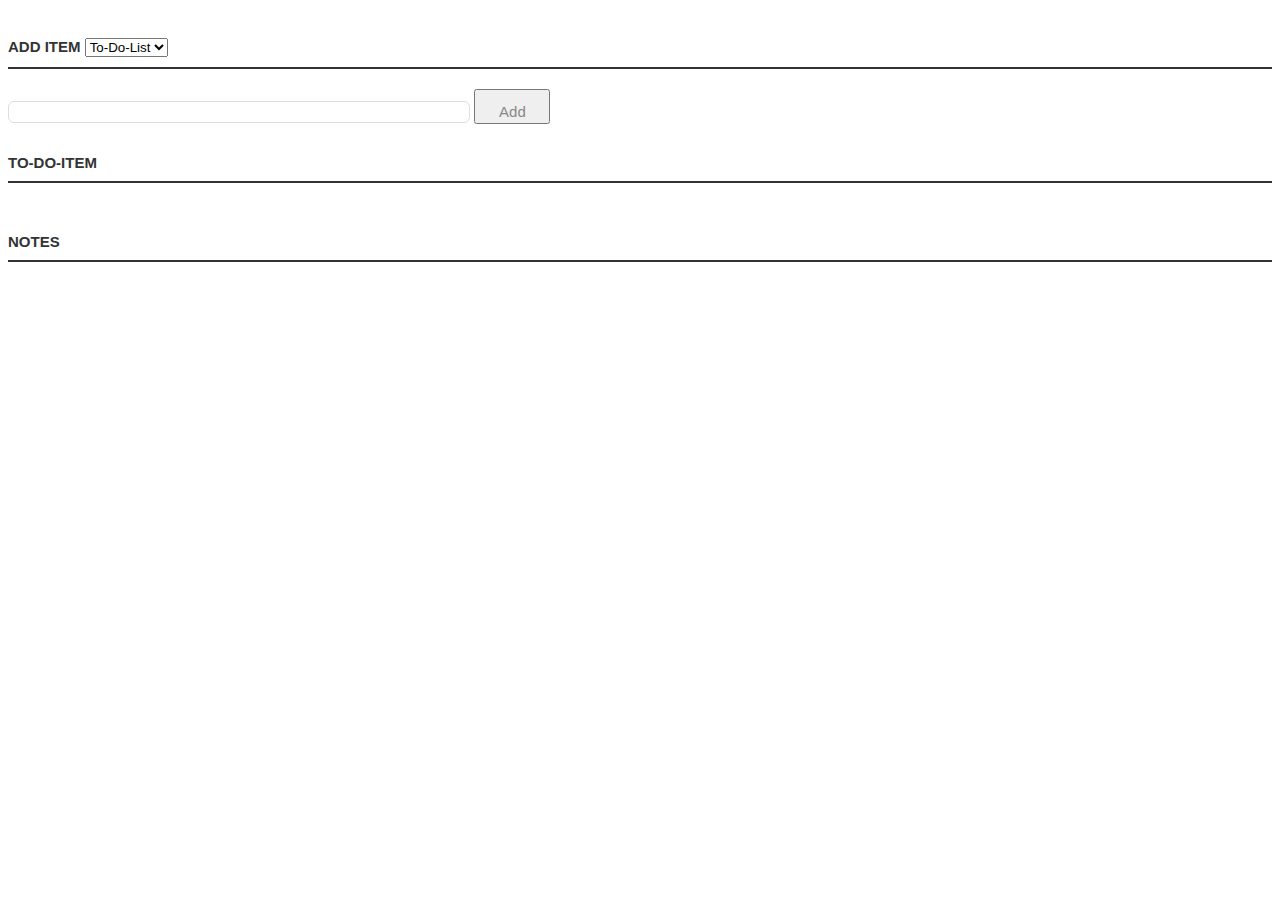
==== ToDoList.html @ 0cf2d063 "ToDoList.html added" ====
<html>
  <head>
    <title>Todo App</title>
    <!-- <link href='https://fonts.googleapis.com/css?family=Lato:300,400,700' rel='stylesheet' type='text/css'> -->
<!--    <link rel="manifest" href="manifest.json">-->
    <link rel="stylesheet" href="style.css" type="text/css" media="screen" charset="utf-8">    
         
  </head>
  <body>
      
<!--    <div class="container">-->
 
<section class="todo">
    
        <label for="new-task"> Add Item 
        <select onclick="choices">
              <option value="todolist">To-Do-List</option>
              <option value="note">Note</option>
        </select>
            
        </label>

           
        <form class="todo-form" action="" method="post">
	            <input id="task" class="task" type="text" name="task" size="40" maxlength="35" autocomplete="off" tabindex="-1">
             <button ><input type="submit" class="task-submit icon-add" value="Add" tabindex="-1"></button>
        
        <label for="new-task"> To-Do-Item </label>
            
        <div class="todo-list"></div>
            
        <label for="new-task"> Notes </label>
	        </form>
    
 </section>
      
<!--    </div>-->
    <script type="text/javascript" src="/js/todolist.js"></script>
    <script src="/js/jquery-3.1.1.js"></script>
    <script src="/js/jquery.cookie.js"></script>
    <script src="/js/jquery.jeditable.js"></script>
    <script src="/js/popup.js"></script>
    <script src="/js/extra.js"></script>

  </body>
</html>
---- style.css ----
/* Basic Style */
body {
  background: #fff;
  color: #333;
  font-family: Lato, sans-serif;
}
.container {
  display: block;
  width: 400px;
  margin: 100px auto 0;
}
ul {
  margin: 0;
  padding: 0;
}
li * {
  float: left;
}
li, h3 {
  clear:both;
  list-style:none;
}
input, .task-submit{
  outline: none;
}
.task-submit {
  background: none;
  border: 0px;
  color: #888;
  font-size: 15px;
  width: 60px;
  margin: 10px 0 0;
  font-family: Lato, sans-serif;
  cursor: pointer;
    
}
.task-submit:hover {
  color: #333;
}

.icon-add {
  background-position: -12px 0;
}

/* Heading */
h3,
label[for='new-task'] {
  color: #333;
  font-weight: 700;
  font-size: 15px;
  border-bottom: 2px solid #333;
  padding: 30px 0 10px;
  margin: 0;
  text-transform: uppercase;
}
input[type="text"] {
  margin: 0;
  font-size: 18px;
  line-height: 18px;
  height: 18px;
  padding: 10px;
  border: 1px solid #ddd;
  background: #fff;
  border-radius: 6px;
  font-family: Lato, sans-serif;
  color: #888;
}
input[type="text"]:focus {
  color: #333;
}

/* New Task */
label[for='new-task'] {
  display: block;
  margin: 0 0 20px;
}
input#new-task {
  float: left;
  width: 318px;
}
p > button:hover {
  color: #0FC57C;
}

/* Task list */
li {
  overflow: hidden;
  padding: 20px 0;
  border-bottom: 1px solid #eee;
}
li > input[type="checkbox"] {
  margin: 0 10px;
  position: relative;
  top: 15px;
}
li > label {
  font-size: 18px;
  line-height: 40px;
  width: 237px;
  padding: 0 0 0 11px;
}
li >  input[type="text"] {
  width: 226px;
}
li > .delete:hover {
  color: #CF2323;
}
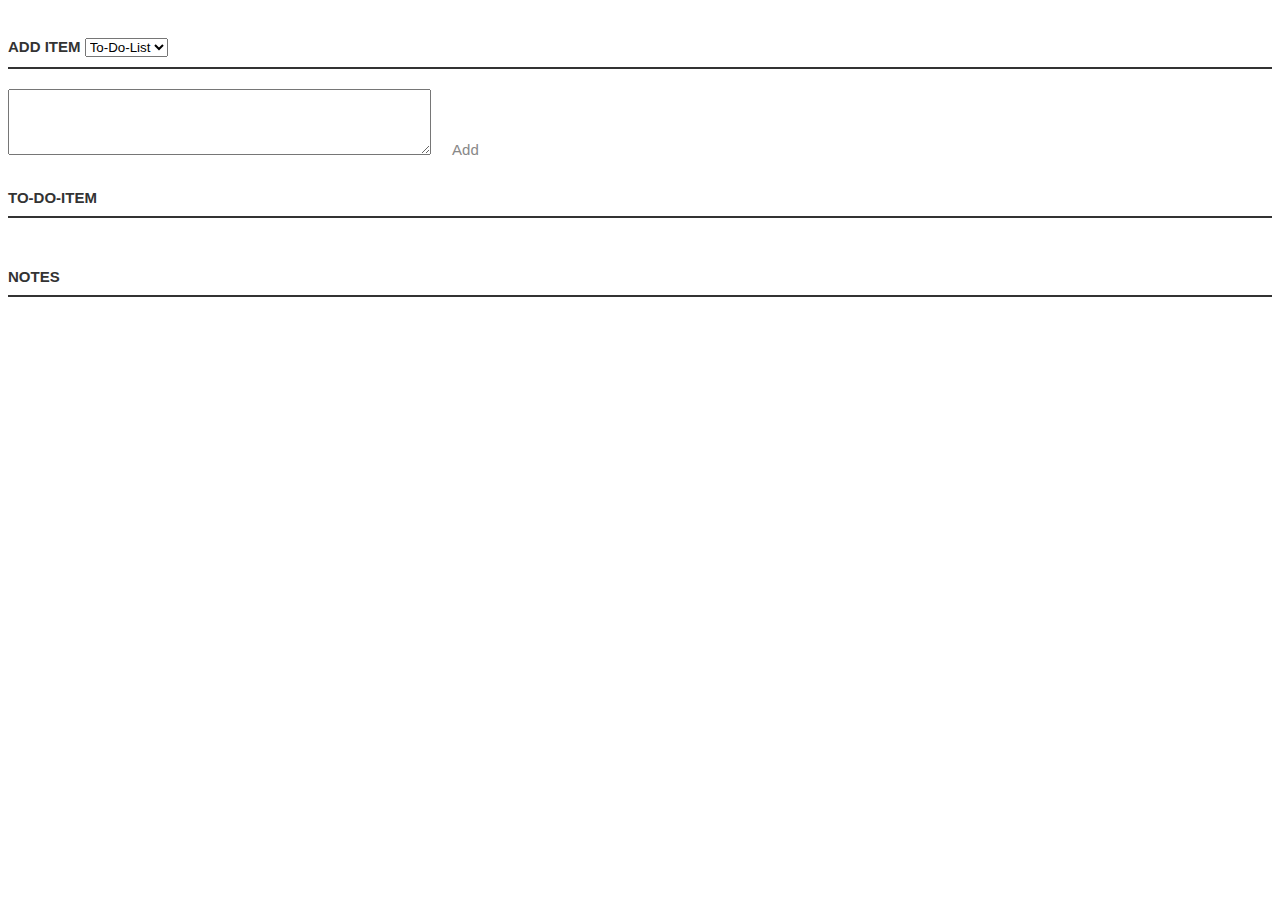
==== commit f8cd59bd: "Added note function and text area" ====
--- a/ToDoList.html
+++ b/ToDoList.html
@@ -9,38 +9,44 @@
   <body>
       
 <!--    <div class="container">-->
- 
+
 <section class="todo">
     
-        <label for="new-task"> Add Item 
-        <select onclick="choices">
-              <option value="todolist">To-Do-List</option>
-              <option value="note">Note</option>
-        </select>
-            
-        </label>
+    <label for="new-task"> Add Item 
+    <select id="choiceDropDown">
+      <option value="todolist">To-Do-List</option>
+      <option value="note">Note</option>
+    </select>
+        
+    </label>
+ 
+    <form class="todo-form" action="" method="post"> 
 
-           
-        <form class="todo-form" action="" method="post">
-	            <input id="task" class="task" type="text" name="task" size="40" maxlength="35" autocomplete="off" tabindex="-1">
-             <button ><input type="submit" class="task-submit icon-add" value="Add" tabindex="-1"></button>
+        <!-- <input id="task" class="task" type="text" name="task" size="40" autocomplete="off" tabindex="-1"> -->
+        <textarea class="task" id="task" rows="4" cols="50"></textarea>
         
-        <label for="new-task"> To-Do-Item </label>
-            
-        <div class="todo-list"></div>
-            
-        <label for="new-task"> Notes </label>
-	        </form>
+        <input type="submit" id="addBtn" class="task-submit icon-add" value="Add" tabindex="-1">
+    
+    <label for="new-task"> To-Do-Item </label>
+    <div id="todo-section" class="todo-list">
+        <ul id="todo-items"></ul> 
+    </div>
+        
+    <label for="new-task"> Notes </label> 
+    <div id="note-section">
+        <ul id="note-items"></ul>
+    </div>
+       </form>
     
  </section>
       
 <!--    </div>-->
-    <script type="text/javascript" src="/js/todolist.js"></script>
-    <script src="/js/jquery-3.1.1.js"></script>
-    <script src="/js/jquery.cookie.js"></script>
-    <script src="/js/jquery.jeditable.js"></script>
-    <script src="/js/popup.js"></script>
-    <script src="/js/extra.js"></script>
+    <!-- <script type="text/javascript" src="js/todolist.js"></script> -->
+    <script src="js/jquery-3.1.1.js"></script>
+    <script src="js/jquery.cookie.js"></script>
+    <script src="js/jquery.jeditable.js"></script>
+    <script src="js/popup.js"></script>
+    <script src="js/extra.js"></script>
 
   </body>
 </html>--- a/style.css
+++ b/style.css
@@ -15,6 +15,7 @@
 }
 li * {
   float: left;
+  padding-left: 15px;
 }
 li, h3 {
   clear:both;
@@ -85,11 +86,13 @@
 /* Task list */
 li {
   overflow: hidden;
-  padding: 20px 0;
+  padding: 20px;
   border-bottom: 1px solid #eee;
 }
 li > input[type="checkbox"] {
-  margin: 0 10px;
+  /*margin: 0 10px;*/
+  margin-top:-15px;
+  padding: 10px;
   position: relative;
   top: 15px;
 }
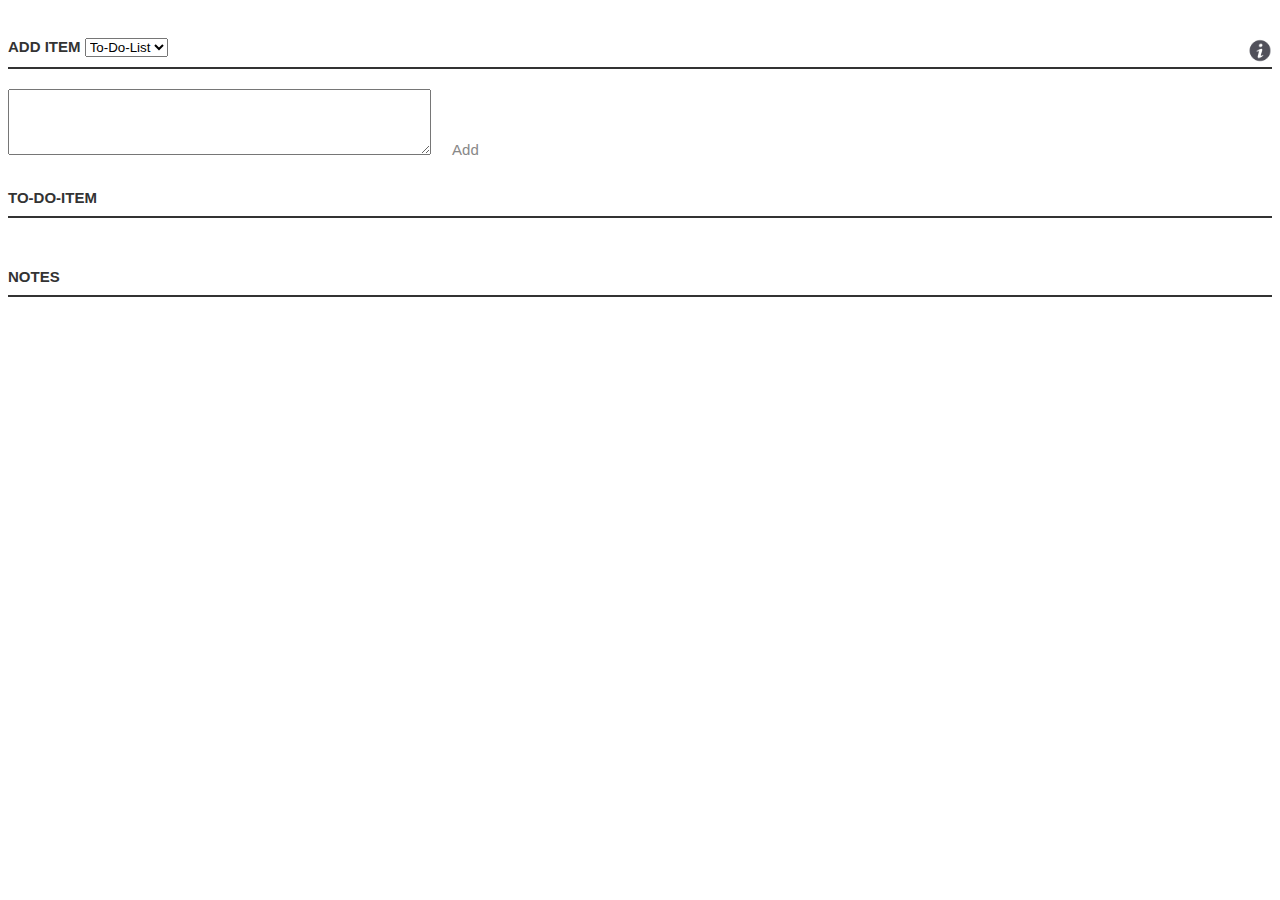
==== commit 66f18645: "Added an info icon and instructions for extension" ====
--- a/ToDoList.html
+++ b/ToDoList.html
@@ -1,52 +1,58 @@
 <html>
   <head>
+    <meta charset="utf-8"/>
     <title>Todo App</title>
-    <!-- <link href='https://fonts.googleapis.com/css?family=Lato:300,400,700' rel='stylesheet' type='text/css'> -->
-<!--    <link rel="manifest" href="manifest.json">-->
-    <link rel="stylesheet" href="style.css" type="text/css" media="screen" charset="utf-8">    
-         
+    <link rel="stylesheet" href="style.css" type="text/css" media="screen" charset="utf-8">
   </head>
+  
   <body>
+    <section class="todo">
+      <label for="new-task"> Add Item 
+      <!-- drop down list for user to pick between 'to-do-list' or 'notes'
+           if 'notes' is selected, item will be added at notes -->
+      <select id="choiceDropDown">
+        <option value="todolist">To-Do-List</option>
+        <option value="note">Note</option>
+      </select>
       
-<!--    <div class="container">-->
+      <a class="hiddenInfo">
+      <img src="icons/info.png" height="25px" width"25px" align="right">
+      <span class="showHiddenInfo">How to use <br /><br />
+      <span class="showMoreHiddenInfo"> 1. Select from dropdown on which category to add a new item.<br />
+      									2. Press the 'Add' button next to the textbox to enlist the item into a category.<br />
+                                        3. If desired, double click on an existing item to edit its content (applicable with both categories).<br />
+                                        4. Under the To Do List, tick the checkbox if the item is no longer needed.<br />
+                                        5. Under Notes, click the 'Delete' button after each item to remove the unwanted note.
+      </span>
+      </span></a>
+      </label>
 
-<section class="todo">
-    
-    <label for="new-task"> Add Item 
-    <select id="choiceDropDown">
-      <option value="todolist">To-Do-List</option>
-      <option value="note">Note</option>
-    </select>
-        
-    </label>
- 
-    <form class="todo-form" action="" method="post"> 
-
-        <!-- <input id="task" class="task" type="text" name="task" size="40" autocomplete="off" tabindex="-1"> -->
+      <!-- form section that will do a http post transaction when 'Add' button is clicked -->
+      <form class="todo-form" action="" accept-charset=utf-8 method="post"> 
+        <!-- text area is for user to enter their text -->
         <textarea class="task" id="task" rows="4" cols="50"></textarea>
         
+        <!-- 'Add' button to add text in textarea to 'todo-list' or 'notes' depending on the value selected at the drop down list -->
         <input type="submit" id="addBtn" class="task-submit icon-add" value="Add" tabindex="-1">
-    
-    <label for="new-task"> To-Do-Item </label>
-    <div id="todo-section" class="todo-list">
-        <ul id="todo-items"></ul> 
-    </div>
-        
-    <label for="new-task"> Notes </label> 
-    <div id="note-section">
-        <ul id="note-items"></ul>
-    </div>
-       </form>
-    
- </section>
-      
-<!--    </div>-->
-    <!-- <script type="text/javascript" src="js/todolist.js"></script> -->
+
+        <!-- section that to-do items will be added to in list format -->
+        <label for="new-task"> To-Do-Item </label>
+        <div id="todo-section" class="todo-list">
+          <ul id="todo-items"></ul> 
+        </div>
+
+        <!-- section that note items will be added to in list format  -->
+        <label for="new-task"> Notes </label> 
+        <div id="note-section">
+          <ul id="note-items"></ul>
+        </div>
+      </form>
+    </section>
+          
+    <!-- Reference to javascript files -->
     <script src="js/jquery-3.1.1.js"></script>
     <script src="js/jquery.cookie.js"></script>
     <script src="js/jquery.jeditable.js"></script>
     <script src="js/popup.js"></script>
-    <script src="js/extra.js"></script>
-
   </body>
 </html>--- a/style.css
+++ b/style.css
@@ -43,6 +43,47 @@
   background-position: -12px 0;
 }
 
+.info-icon {
+	height: 25px;
+	width: 25px;
+}
+
+a.hiddenInfo {
+	position:relative;
+	z-index:20;
+	text-decoration:none;
+}
+
+a.hiddenInfo:hover {
+	z-index:30;
+}
+
+a.hiddenInfo span.showHiddenInfo { 
+	display:none;
+}
+
+a.hiddenInfo:hover span.showHiddenInfo { 
+	display:block;
+	position:absolute;
+	font-size:16px;
+	line-height:25px;
+	left:25px;
+	width:250px;
+	padding:10px;
+	border: 1px solid #666;
+	background-color: #c0cedd;
+	color: #000;
+	text-align:justify;
+}
+
+span.showMoreHiddenInfo {
+	text-transform:none;
+	font-size:14px;
+	font-weight:normal;
+	color: #000;
+	line-height: 18px;
+}
+
 /* Heading */
 h3,
 label[for='new-task'] {
@@ -54,6 +95,7 @@
   margin: 0;
   text-transform: uppercase;
 }
+
 input[type="text"] {
   margin: 0;
   font-size: 18px;
@@ -66,6 +108,8 @@
   font-family: Lato, sans-serif;
   color: #888;
 }
+
+
 input[type="text"]:focus {
   color: #333;
 }
@@ -75,6 +119,7 @@
   display: block;
   margin: 0 0 20px;
 }
+
 input#new-task {
   float: left;
   width: 318px;
